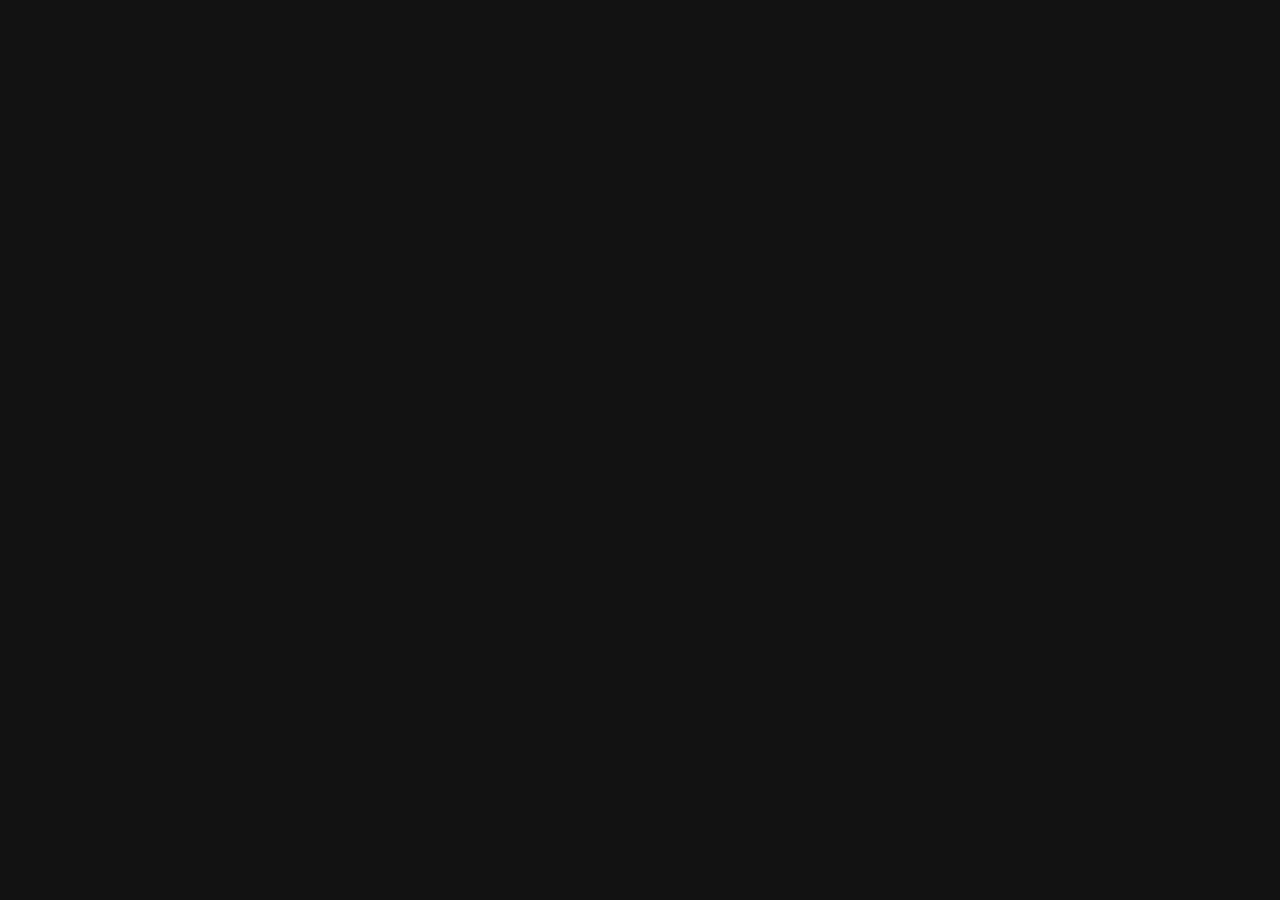
==== orbitop/ui/index.html @ 7d778b8b "feat: GTK-4-Hülle mit WebKit-Brücke, Einzelinstanz, Hintergrundbetrieb - app.py: check_runtime (Pake" ====
<!DOCTYPE html>
<!-- SPDX-License-Identifier: GPL-3.0-or-later -->
<!-- Copyright © 2026 zappelmann-sketch -->
<html>
<head>
<meta charset="utf-8">
<meta name="color-scheme" content="dark">
<!-- Nur eigene Dateien, kein Netz, keine Inline-Skripte. base-uri und form-action fallen nicht auf default-src zurück. -->
<meta http-equiv="Content-Security-Policy" content="default-src 'none'; script-src 'self'; style-src 'self'; font-src 'self'; img-src 'self' data:; connect-src 'none'; base-uri 'none'; form-action 'none'">
<title>orbitop</title>
<script src="app.js" defer></script>
</head>
<body>
<pre id="log"></pre>
</body>
</html>
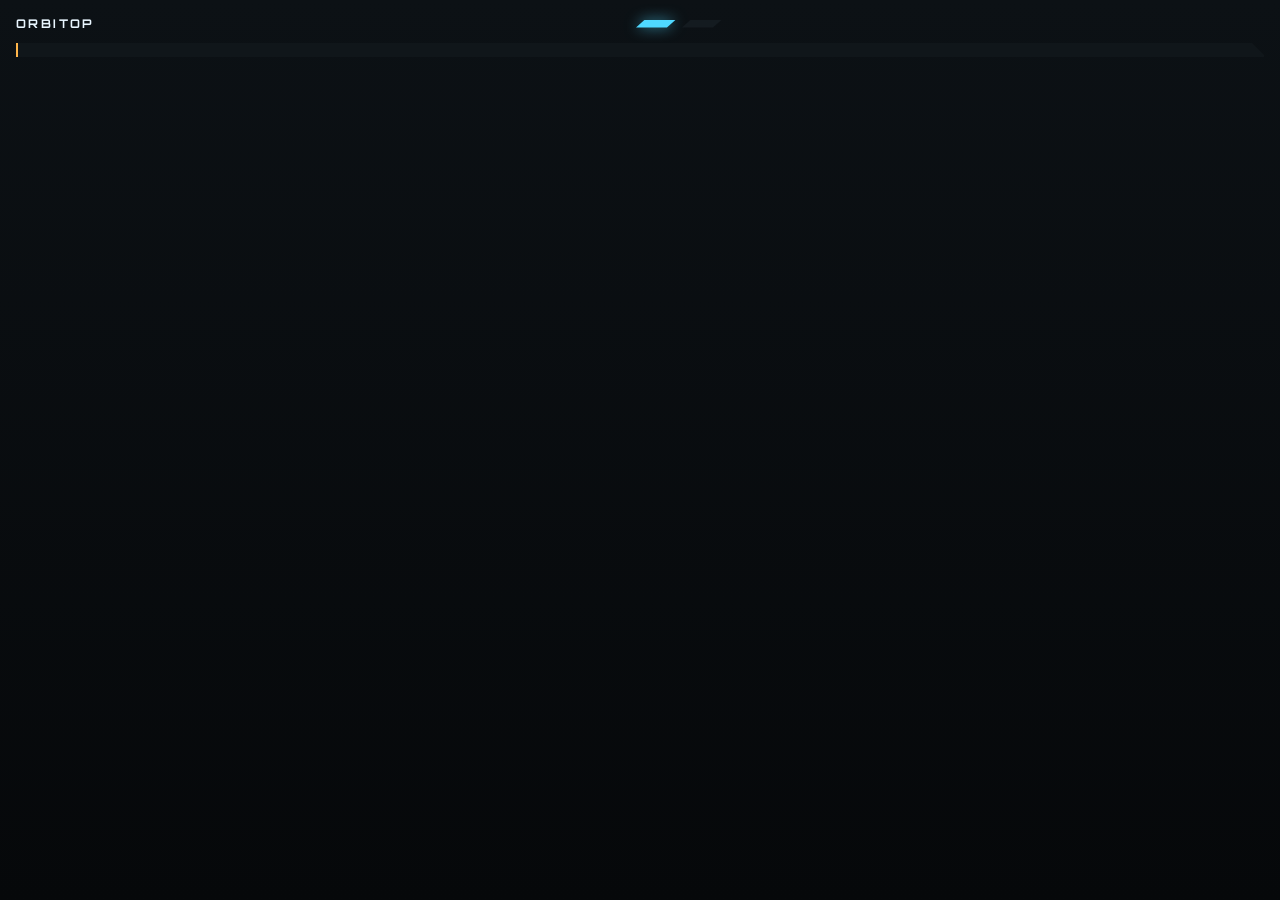
==== commit 1b6e9e49: "feat: Übersicht im Konsolen-Look mit Canvas-Flächendiagrammen - chart.js: drawArea (Verlauf, 1,8-px-" ====
--- a/orbitop/ui/index.html
+++ b/orbitop/ui/index.html
@@ -8,9 +8,9 @@
 <!-- Nur eigene Dateien, kein Netz, keine Inline-Skripte. base-uri und form-action fallen nicht auf default-src zurück. -->
 <meta http-equiv="Content-Security-Policy" content="default-src 'none'; script-src 'self'; style-src 'self'; font-src 'self'; img-src 'self' data:; connect-src 'none'; base-uri 'none'; form-action 'none'">
 <title>orbitop</title>
+<link rel="stylesheet" href="style.css">
+<script src="chart.js" defer></script>
 <script src="app.js" defer></script>
 </head>
-<body>
-<pre id="log"></pre>
-</body>
+<body></body>
 </html>
--- a/orbitop/ui/style.css
+++ b/orbitop/ui/style.css
@@ -0,0 +1,177 @@
+/* SPDX-License-Identifier: GPL-3.0-or-later */
+/* Copyright © 2026 zappelmann-sketch */
+/* Look „Raumstation-Konsole mit Cockpit-Schrift“ nach docs/superpowers/specs/entwuerfe/uebersicht.html. Immer dunkel. */
+
+@font-face {
+  font-family: Orbitron;
+  src: url("fonts/Orbitron.ttf") format("truetype");
+  font-weight: 400 900;
+  font-display: block;
+}
+@font-face {
+  font-family: Oxanium;
+  src: url("fonts/Oxanium.ttf") format("truetype");
+  font-weight: 200 800;
+  font-display: block;
+}
+
+:root {
+  --ink: #e9f6ff;
+  --mut: #6f8b98;
+  --amber: #ffb54a;
+  --cyan: #4fd8ff;
+  color-scheme: dark;
+}
+[hidden] { display: none !important; }
+html { background: #06080a; }
+body {
+  margin: 0;
+  min-height: 100vh;
+  box-sizing: border-box;
+  padding: 16px;
+  background: linear-gradient(180deg, #0c1115, #06080a) fixed;
+  color: var(--ink);
+  font: 13px Oxanium, system-ui, sans-serif;
+}
+button { font: inherit; color: inherit; border: 0; background: none; cursor: pointer; }
+button:focus-visible { outline: 2px solid var(--ink); outline-offset: 2px; }
+
+/* Namen und Beschriftungen aus dem System: eigene Schreibrichtung */
+.nm, .aside, .kv span, .lg span { unicode-bidi: isolate; }
+
+/* ---- Kopfzeile ---- */
+.hdr { display: flex; align-items: center; gap: 14px; margin-bottom: 12px; }
+.brand { font-family: Orbitron, sans-serif; font-weight: 700; letter-spacing: .2em; font-size: 12px; }
+.tabs { display: flex; gap: 6px; margin: 0 auto; }
+.s { color: var(--mut); font-size: 11.5px; font-variant-numeric: tabular-nums; }
+
+/* Reiter und Chips: Form auf ::before, damit Leuchten und Fokusrahmen nicht abgeschnitten werden */
+.tab, .chip { position: relative; z-index: 0; }
+.tab::before, .chip::before { content: ""; position: absolute; inset: 0; z-index: -1; }
+.tab {
+  padding: 4px 20px;
+  letter-spacing: .16em;
+  text-transform: uppercase;
+  font-weight: 600;
+  font-size: 11.5px;
+  color: var(--mut);
+}
+.tab::before { background: #141b20; clip-path: polygon(9px 0, 100% 0, calc(100% - 9px) 100%, 0 100%); }
+.tab:hover { color: var(--ink); }
+.tab.on { color: #04161d; filter: drop-shadow(0 0 7px rgba(79, 216, 255, .6)); }
+.tab.on::before { background: var(--cyan); }
+
+/* ---- Lastzeile ---- */
+.strip {
+  display: flex;
+  gap: 8px;
+  align-items: center;
+  margin-bottom: 12px;
+  padding: 7px 14px;
+  background: #10161a;
+  clip-path: polygon(0 0, calc(100% - 12px) 0, 100% 12px, 100% 100%, 0 100%);
+  border-left: 2px solid var(--amber);
+}
+.strip .lbl { letter-spacing: .14em; text-transform: uppercase; font-size: 11px; color: var(--amber); font-weight: 600; }
+.chips { display: flex; gap: 8px; flex-wrap: wrap; }
+.chip { padding: 3px 12px; font-variant-numeric: tabular-nums; }
+.chip::before { background: #1a232a; clip-path: polygon(6px 0, 100% 0, calc(100% - 6px) 100%, 0 100%); }
+.chip:hover::before { background: #24313a; }
+.chip b { color: #fff; font-weight: 600; }
+.strip .hint { margin-left: auto; }
+
+/* ---- Kacheln ---- */
+.grid { display: grid; grid-template-columns: repeat(4, minmax(0, 1fr)); gap: 12px; }
+@media (max-width: 1299px) { .grid { grid-template-columns: repeat(3, minmax(0, 1fr)); } }
+@media (max-width: 999px) { .grid { grid-template-columns: repeat(2, minmax(0, 1fr)); } }
+
+/* Rahmen = äußere Fläche mit Farbverlauf, innen 1 px kleiner, beide mit abgeschrägten Ecken; --c setzt app.js */
+.tile {
+  --c: var(--cyan);
+  padding: 1px;
+  background: linear-gradient(135deg, var(--c) 0%, color-mix(in srgb, var(--c) 30%, transparent) 30%,
+                              rgba(255, 255, 255, .06) 60%, color-mix(in srgb, var(--c) 35%, transparent) 100%);
+  clip-path: polygon(0 0, calc(100% - 18px) 0, 100% 18px, 100% 100%, 18px 100%, 0 calc(100% - 18px));
+}
+.in {
+  box-sizing: border-box;
+  height: 100%;
+  display: flex;
+  flex-direction: column;
+  gap: 7px;
+  padding: 11px 13px 13px;
+  background: linear-gradient(180deg, #121a1f, #0b1013);
+  clip-path: polygon(0 0, calc(100% - 17.5px) 0, 100% 17.5px, 100% 100%, 17.5px 100%, 0 calc(100% - 17.5px));
+}
+.head { display: flex; justify-content: space-between; align-items: flex-end; gap: 10px; }
+.who { min-width: 0; }
+.t {
+  font-weight: 600;
+  font-size: 11px;
+  letter-spacing: .16em;
+  text-transform: uppercase;
+  color: color-mix(in srgb, var(--c) 70%, #dfefff);
+  white-space: nowrap;
+  overflow: hidden;
+  text-overflow: ellipsis;
+}
+.v {
+  font-family: Orbitron, sans-serif;
+  font-weight: 700;
+  font-size: 22px;
+  line-height: 1.1;
+  color: #f2fbff;
+  white-space: nowrap;
+  text-shadow: 0 0 14px color-mix(in srgb, var(--c) 55%, transparent);
+}
+.head .aside { text-align: right; white-space: nowrap; }
+
+.seg { display: flex; gap: 2px; }
+.seg b { flex: 1; height: 6px; background: #1a2329; }
+.seg b.on { background: var(--c); box-shadow: 0 0 6px color-mix(in srgb, var(--c) 70%, transparent); }
+.seg b.hot { background: var(--amber); box-shadow: 0 0 6px rgba(255, 181, 74, .7); }
+
+/* Diagrammfläche mit feiner Rasterlinien-Textur; Gitter, Kurven und Punkt zeichnet chart.js */
+.plot {
+  position: relative;
+  overflow: hidden;
+  background: repeating-linear-gradient(0deg, rgba(120, 200, 255, .035) 0 2px, transparent 2px 4px), #070b0d;
+  border-left: 2px solid color-mix(in srgb, var(--c) 65%, transparent);
+}
+.plot canvas { display: block; width: 100%; height: 92px; }
+.plot.mini canvas { height: 32px; }
+.cap { position: absolute; left: 7px; top: 3px; font-size: 10px; color: var(--mut); letter-spacing: .06em; }
+
+/* CPU-Threads: bis 8 als Mini-Diagramme, sonst als Balkenreihe (Höhe --v in %, per CSSOM) */
+.cores { display: grid; grid-template-columns: repeat(4, minmax(0, 1fr)); gap: 4px; }
+.bars {
+  display: flex;
+  align-items: flex-end;
+  gap: 2px;
+  height: 32px;
+  background: repeating-linear-gradient(0deg, rgba(120, 200, 255, .035) 0 2px, transparent 2px 4px), #070b0d;
+  border-left: 2px solid color-mix(in srgb, var(--c) 65%, transparent);
+}
+.bars i {
+  flex: 1;
+  min-height: 1px;
+  height: calc(var(--v, 0) * 1%);
+  background: var(--c);
+  box-shadow: 0 0 5px color-mix(in srgb, var(--c) 60%, transparent);
+}
+.bars i.hot { background: var(--amber); box-shadow: 0 0 5px rgba(255, 181, 74, .6); }
+
+.lg { display: flex; gap: 10px; font-size: 11px; color: #b9cad4; flex-wrap: wrap; }
+.lg i { display: inline-block; width: 10px; height: 3px; vertical-align: middle; margin-right: 4px; }
+.lg .l0 i { background: var(--c); box-shadow: 0 0 5px var(--c); }
+.lg .l1 i { background: var(--c2); box-shadow: 0 0 5px var(--c2); }
+.lg .l2 i { background: var(--c3); box-shadow: 0 0 5px var(--c3); }
+
+.kv { display: grid; grid-template-columns: auto 1fr; gap: 2px 10px; font-size: 12px; font-variant-numeric: tabular-nums; }
+.kv span:nth-child(odd) { color: var(--mut); }
+.kv.dev { font-size: 11px; padding-top: 6px; border-top: 1px solid rgba(120, 200, 255, .08); color: #b9cad4; }
+
+/* ---- Fußzeile ---- */
+.foot { margin-top: 12px; color: var(--mut); font-size: 11.5px; }
+.foot p { margin: 0 0 4px; }
+.foot .hint { padding-left: 8px; border-left: 2px solid var(--amber); color: #cdbb98; }
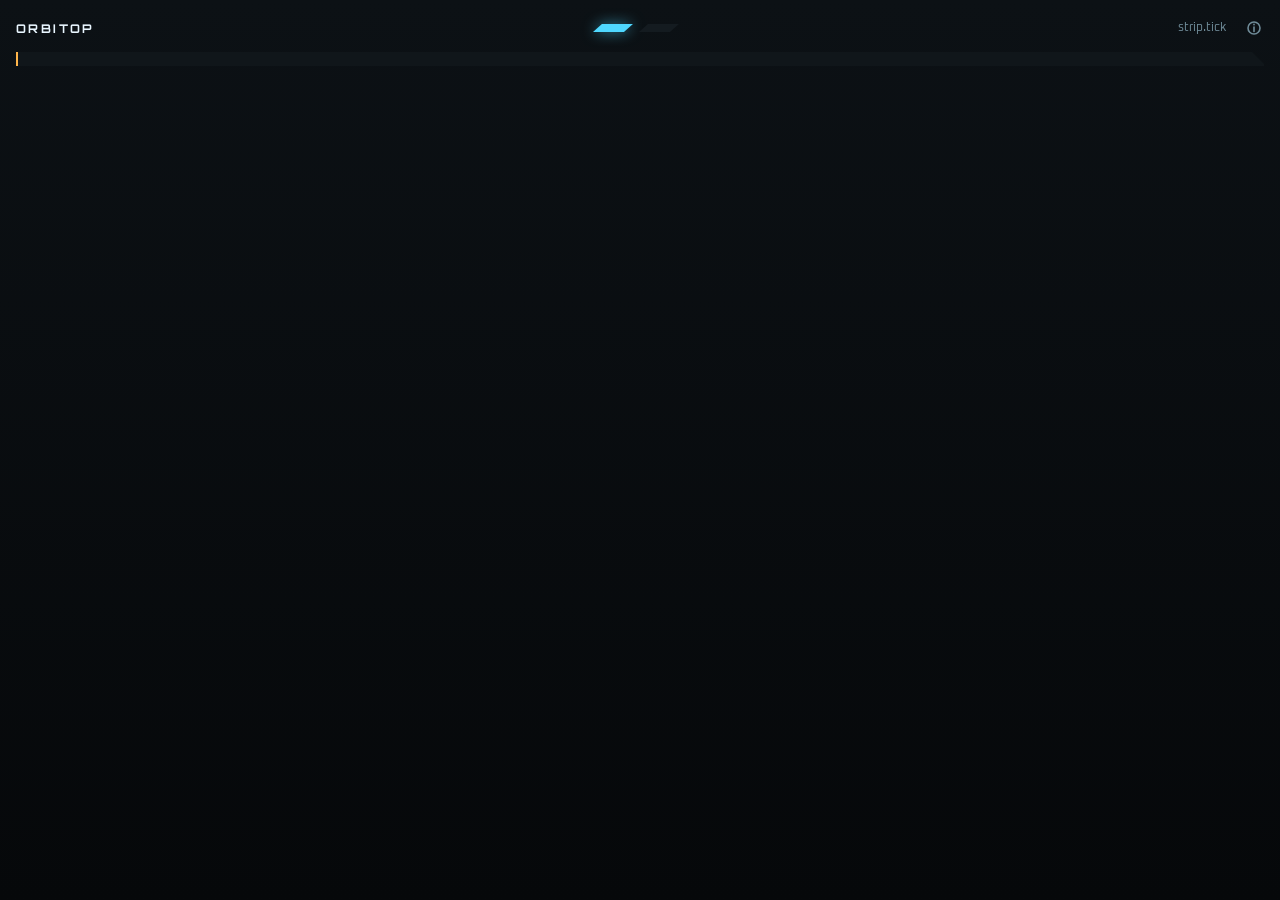
==== commit 21d4aa89: "refactor: Oberfläche lädt als ES-Module app.js und chart.js liegen jetzt als Module in orbitop/ui/js" ====
--- a/orbitop/ui/index.html
+++ b/orbitop/ui/index.html
@@ -9,8 +9,7 @@
 <meta http-equiv="Content-Security-Policy" content="default-src 'none'; script-src 'self'; style-src 'self'; font-src 'self'; img-src 'self' data:; connect-src 'none'; base-uri 'none'; form-action 'none'">
 <title>orbitop</title>
 <link rel="stylesheet" href="style.css">
-<script src="chart.js" defer></script>
-<script src="app.js" defer></script>
+<script type="module" src="js/main.js"></script>
 </head>
 <body></body>
 </html>
--- a/orbitop/ui/style.css
+++ b/orbitop/ui/style.css
@@ -1,6 +1,7 @@
 /* SPDX-License-Identifier: GPL-3.0-or-later */
 /* Copyright © 2026 zappelmann-sketch */
-/* Look „Raumstation-Konsole mit Cockpit-Schrift“ nach docs/superpowers/specs/entwuerfe/uebersicht.html. Immer dunkel. */
+/* Look „Raumstation-Konsole mit Cockpit-Schrift“ nach docs/superpowers/specs/entwuerfe/{uebersicht,prozesse}.html.
+   Immer dunkel. */
 
 @font-face {
   font-family: Orbitron;
@@ -20,6 +21,7 @@
   --mut: #6f8b98;
   --amber: #ffb54a;
   --cyan: #4fd8ff;
+  --red: #ff5f7a;
   color-scheme: dark;
 }
 [hidden] { display: none !important; }
@@ -38,6 +40,7 @@
 
 /* Namen und Beschriftungen aus dem System: eigene Schreibrichtung */
 .nm, .aside, .kv span, .lg span { unicode-bidi: isolate; }
+.kv span, .lg span, .dev .nm { overflow-wrap: anywhere; } /* lange Namen ohne Leerzeichen sprengen sonst die Kachel */
 
 /* ---- Kopfzeile ---- */
 .hdr { display: flex; align-items: center; gap: 14px; margin-bottom: 12px; }
@@ -45,9 +48,14 @@
 .tabs { display: flex; gap: 6px; margin: 0 auto; }
 .s { color: var(--mut); font-size: 11.5px; font-variant-numeric: tabular-nums; }
 
-/* Reiter und Chips: Form auf ::before, damit Leuchten und Fokusrahmen nicht abgeschnitten werden */
-.tab, .chip { position: relative; z-index: 0; }
-.tab::before, .chip::before { content: ""; position: absolute; inset: 0; z-index: -1; }
+/* Reiter, Chips und Knöpfe: Form auf ::before, damit Leuchten und Fokusrahmen nicht abgeschnitten werden */
+.tab, .chip, .btn, .filters button { position: relative; z-index: 0; }
+.tab::before, .chip::before, .btn::before, .filters button::before {
+  content: "";
+  position: absolute;
+  inset: 0;
+  z-index: -1;
+}
 .tab {
   padding: 4px 20px;
   letter-spacing: .16em;
@@ -73,20 +81,21 @@
   border-left: 2px solid var(--amber);
 }
 .strip .lbl { letter-spacing: .14em; text-transform: uppercase; font-size: 11px; color: var(--amber); font-weight: 600; }
-.chips { display: flex; gap: 8px; flex-wrap: wrap; }
+.chips { display: flex; flex: 1; min-width: 0; gap: 8px; flex-wrap: wrap; }
 .chip { padding: 3px 12px; font-variant-numeric: tabular-nums; }
 .chip::before { background: #1a232a; clip-path: polygon(6px 0, 100% 0, calc(100% - 6px) 100%, 0 100%); }
 .chip:hover::before { background: #24313a; }
-.chip b { color: #fff; font-weight: 600; }
+.chip b { color: #fff; font-weight: 600; overflow-wrap: anywhere; }
 .strip .hint { margin-left: auto; }
+.strip .lbl, .strip .hint { white-space: nowrap; }
 
 /* ---- Kacheln ---- */
 .grid { display: grid; grid-template-columns: repeat(4, minmax(0, 1fr)); gap: 12px; }
-@media (max-width: 1299px) { .grid { grid-template-columns: repeat(3, minmax(0, 1fr)); } }
-@media (max-width: 999px) { .grid { grid-template-columns: repeat(2, minmax(0, 1fr)); } }
+@media (width < 1300px) { .grid { grid-template-columns: repeat(3, minmax(0, 1fr)); } }
+@media (width < 1000px) { .grid { grid-template-columns: repeat(2, minmax(0, 1fr)); } }
 
 /* Rahmen = äußere Fläche mit Farbverlauf, innen 1 px kleiner, beide mit abgeschrägten Ecken; --c setzt app.js */
-.tile {
+.tile, .frame {
   --c: var(--cyan);
   padding: 1px;
   background: linear-gradient(135deg, var(--c) 0%, color-mix(in srgb, var(--c) 30%, transparent) 30%,
@@ -104,7 +113,7 @@
   clip-path: polygon(0 0, calc(100% - 17.5px) 0, 100% 17.5px, 100% 100%, 17.5px 100%, 0 calc(100% - 17.5px));
 }
 .head { display: flex; justify-content: space-between; align-items: flex-end; gap: 10px; }
-.who { min-width: 0; }
+.who { flex: 1 1 0; min-width: 0; } /* Titel kürzt zuerst; aside behält seine Breite bis zur Hälfte */
 .t {
   font-weight: 600;
   font-size: 11px;
@@ -124,34 +133,45 @@
   white-space: nowrap;
   text-shadow: 0 0 14px color-mix(in srgb, var(--c) 55%, transparent);
 }
-.head .aside { text-align: right; white-space: nowrap; }
+.head .aside {
+  max-width: 50%;
+  min-width: 0;
+  overflow: hidden;
+  text-overflow: ellipsis;
+  text-align: right;
+  white-space: nowrap;
+}
 
 .seg { display: flex; gap: 2px; }
 .seg b { flex: 1; height: 6px; background: #1a2329; }
 .seg b.on { background: var(--c); box-shadow: 0 0 6px color-mix(in srgb, var(--c) 70%, transparent); }
 .seg b.hot { background: var(--amber); box-shadow: 0 0 6px rgba(255, 181, 74, .7); }
 
-/* Diagrammfläche mit feiner Rasterlinien-Textur; Gitter, Kurven und Punkt zeichnet chart.js */
-.plot {
-  position: relative;
-  overflow: hidden;
+/* Diagrammfläche mit feiner Rasterlinien-Textur; Gitter, Kurven und Punkt zeichnet chart.js. Das Gitter (SVG) liegt
+   unter der Canvas der Kurven: so lässt sich das Kurvenbild verschieben, während das Gitter stehen bleibt. */
+.plot, .bars {
   background: repeating-linear-gradient(0deg, rgba(120, 200, 255, .035) 0 2px, transparent 2px 4px), #070b0d;
   border-left: 2px solid color-mix(in srgb, var(--c) 65%, transparent);
 }
-.plot canvas { display: block; width: 100%; height: 92px; }
+.plot { position: relative; overflow: hidden; }
+.plot canvas { position: relative; display: block; width: 100%; height: 92px; }
+.plot .gridlines { position: absolute; top: 0; left: 0; width: 100%; height: 100%; }
+.plot .gridlines path { fill: none; stroke: rgba(120, 200, 255, .09); stroke-width: 1; }
 .plot.mini canvas { height: 32px; }
-.cap { position: absolute; left: 7px; top: 3px; font-size: 10px; color: var(--mut); letter-spacing: .06em; }
+.cap {
+  position: absolute;
+  z-index: 1; /* über Gitter und Canvas, die positioniert sind */
+  left: 7px;
+  top: 3px;
+  font-size: 10px;
+  color: var(--mut);
+  letter-spacing: .06em;
+  text-transform: uppercase;
+}
 
 /* CPU-Threads: bis 8 als Mini-Diagramme, sonst als Balkenreihe (Höhe --v in %, per CSSOM) */
 .cores { display: grid; grid-template-columns: repeat(4, minmax(0, 1fr)); gap: 4px; }
-.bars {
-  display: flex;
-  align-items: flex-end;
-  gap: 2px;
-  height: 32px;
-  background: repeating-linear-gradient(0deg, rgba(120, 200, 255, .035) 0 2px, transparent 2px 4px), #070b0d;
-  border-left: 2px solid color-mix(in srgb, var(--c) 65%, transparent);
-}
+.bars { display: flex; align-items: flex-end; gap: 2px; height: 32px; }
 .bars i {
   flex: 1;
   min-height: 1px;
@@ -167,11 +187,266 @@
 .lg .l1 i { background: var(--c2); box-shadow: 0 0 5px var(--c2); }
 .lg .l2 i { background: var(--c3); box-shadow: 0 0 5px var(--c3); }
 
-.kv { display: grid; grid-template-columns: auto 1fr; gap: 2px 10px; font-size: 12px; font-variant-numeric: tabular-nums; }
+.kv {
+  display: grid;
+  grid-template-columns: fit-content(50%) minmax(0, 1fr); /* ein langer Name nimmt höchstens die Hälfte */
+  gap: 2px 10px;
+  font-size: 12px;
+  font-variant-numeric: tabular-nums;
+}
 .kv span:nth-child(odd) { color: var(--mut); }
-.kv.dev { font-size: 11px; padding-top: 6px; border-top: 1px solid rgba(120, 200, 255, .08); color: #b9cad4; }
+/* Geräte-Tabelle: dezent wie die kv-Liste, Spaltenköpfe in Muted-Ink */
+.dev {
+  border-collapse: collapse;
+  border-top: 1px solid rgba(120, 200, 255, .08);
+  font-size: 11px;
+  font-variant-numeric: tabular-nums;
+  color: #b9cad4;
+}
+.dev th, .dev td { padding: 1px 10px 1px 0; text-align: left; font-weight: 400; vertical-align: top; }
+.dev thead th { padding-top: 6px; color: var(--mut); }
+.dev .nm { color: var(--mut); }
 
 /* ---- Fußzeile ---- */
 .foot { margin-top: 12px; color: var(--mut); font-size: 11.5px; }
+.foot.off { display: none; }
 .foot p { margin: 0 0 4px; }
 .foot .hint { padding-left: 8px; border-left: 2px solid var(--amber); color: #cdbb98; }
+
+/* ---- Kopfzeile: Info-Knopf ---- */
+.info { display: grid; place-items: center; width: 24px; height: 24px; color: var(--mut); }
+.info:hover { color: var(--ink); }
+.info svg { width: 16px; height: 16px; }
+.info path, .st path, .notice path { fill: none; stroke: currentColor; stroke-width: 1.6; stroke-linecap: round; }
+
+/* ---- Prozesse (entwuerfe/prozesse.html) ---- */
+.procs {
+  display: grid;
+  /* Liste, Trenner (die frühere Lücke), Detail; Anteile --list/--detail setzt app.js. Die Mindestbreiten gelten auch,
+     wenn ein gespeicherter Anteil im schmaleren Fenster nicht passt. */
+  grid-template-columns: minmax(360px, var(--list, 1.55fr)) 12px minmax(300px, var(--detail, 1fr));
+  grid-template-rows: minmax(0, 1fr);
+  gap: 12px 0;
+  height: calc(100vh - 68px); /* Kopfzeile und Rand; Tabelle und Detail rollen innen */
+  min-height: 460px;
+}
+.procs .in { gap: 8px; }
+/* Schmal: Tabelle (Standardspalten 910 px) über dem Detail, die Seite rollt senkrecht */
+@media (width < 1100px) {
+  .procs { grid-template-columns: minmax(0, 1fr); grid-template-rows: none; height: auto; }
+  .list .scroll { flex: none; height: 60vh; min-height: 240px; }
+  .split { display: none; }
+}
+/* Trenner: ruhig ein kurzer Strich, beim Zeigen heller, beim Ziehen und bei Fokus in voller Höhe Cyan */
+.split { position: relative; cursor: col-resize; touch-action: none; }
+.split::after { content: ""; position: absolute; left: 5px; top: calc(50% - 16px); width: 2px; height: 32px; background: #24323b; }
+.split:hover::after { background: var(--mut); }
+.split:focus-visible { outline: none; }
+.split:focus-visible::after, .split.on::after { top: 0; height: 100%; background: var(--cyan); }
+/* Beim Ziehen: keine Textauswahl; an Griff und Trenner bleibt der Zeiger für die Breite */
+[data-drag], [data-drag] * { -webkit-user-select: none; user-select: none; }
+[data-drag="width"], [data-drag="width"] *, [data-drag="split"], [data-drag="split"] * { cursor: col-resize !important; }
+.bar2 { display: flex; gap: 10px; align-items: center; }
+.search {
+  flex: 1;
+  min-width: 0;
+  padding: 5px 10px;
+  font: inherit;
+  color: var(--ink);
+  background: #070b0d;
+  border: 0;
+  border-left: 2px solid var(--cyan);
+  border-radius: 0;
+}
+.search::placeholder { color: var(--mut); }
+.search:focus-visible { outline: 2px solid var(--ink); outline-offset: 2px; }
+.filters { display: flex; gap: 4px; }
+.filters button { padding: 3px 10px; font-size: 11px; letter-spacing: .08em; color: var(--mut); white-space: nowrap; }
+.filters button::before { background: #141b20; clip-path: polygon(5px 0, 100% 0, calc(100% - 5px) 100%, 0 100%); }
+.filters button:hover, .filters button[aria-pressed="true"] { color: var(--ink); }
+.filters button[aria-pressed="true"]::before { background: #24323b; }
+
+.scroll { flex: 1; min-height: 0; overflow: auto; }
+/* Breiten setzt app.js per CSSOM auf col und table */
+.ptable { table-layout: fixed; border-collapse: collapse; font-variant-numeric: tabular-nums; }
+.ptable th {
+  position: sticky;
+  top: 0;
+  z-index: 1;
+  padding: 5px 6px;
+  text-align: left;
+  overflow: hidden; /* schmale Spalten: der Kopf darf in den Innenabstand, nicht in die Nachbarspalte */
+  background: #111920;
+  border-bottom: 1px solid #1f2a31;
+}
+.ptable th button {
+  font-weight: 500;
+  font-size: 10.5px;
+  letter-spacing: .12em;
+  text-transform: uppercase;
+  color: var(--mut);
+  white-space: nowrap;
+}
+.ptable th button:hover, .ptable th[aria-sort] button { color: var(--ink); }
+.ptable th button:focus-visible { outline-offset: -2px; } /* innen: die Zelle schneidet sonst den Ring ab */
+.ptable th[aria-sort] button::after { margin-left: 2px; letter-spacing: 0; } /* passt so auch in schmale Zahlenspalten */
+.ptable th[aria-sort="descending"] button::after { content: "▾"; }
+.ptable th[aria-sort="ascending"] button::after { content: "▴"; }
+/* Griff am rechten Rand jeder Kopfzelle: Strich erst beim Zeigen auf den Kopf, beim Ziehen Cyan */
+.grip { position: absolute; top: 0; right: 0; bottom: 0; width: 6px; cursor: col-resize; touch-action: none; }
+.grip::after { content: ""; position: absolute; top: 6px; bottom: 6px; right: 0; width: 1px; }
+.ptable thead:hover .grip::after { background: #24323b; }
+.ptable thead .grip:hover::after { background: var(--mut); }
+.ptable thead .grip.on::after { background: var(--cyan); }
+.ptable th.on button { color: var(--cyan); } /* Kopf, der gerade umgeordnet wird */
+/* Einfügemarke beim Umordnen, Lage setzt app.js per CSSOM */
+.drop {
+  position: fixed;
+  z-index: 2;
+  width: 2px;
+  margin-left: -1px;
+  background: var(--cyan);
+  box-shadow: 0 0 6px rgba(79, 216, 255, .6);
+  pointer-events: none;
+}
+.ptable .r { text-align: right; }
+.ptable td { padding: 6px; border-bottom: 1px solid #141c21; white-space: nowrap; overflow: hidden; text-overflow: ellipsis; }
+.ptable tbody tr { cursor: pointer; }
+.ptable tr.pad td { padding: 0; } /* Abstandszeile für nicht gezeichnete Zeilen, Höhe setzt app.js */
+.ptable tbody tr:hover td { background: rgba(255, 255, 255, .025); }
+.ptable tr.sel td { background: rgba(79, 216, 255, .10); }
+.ptable tr.sel td:first-child { box-shadow: inset 2px 0 0 var(--cyan); }
+.ptable tr:focus-visible { outline: 2px solid var(--ink); outline-offset: -2px; }
+.name b { font-weight: 600; }
+.name .s { margin-left: 6px; }
+
+/* Mini-Verlauf je Zeile (SVG), Farbe nach Zustand */
+.spark { display: block; width: 90px; height: 18px; color: var(--cyan); }
+.spark path:first-child { fill: currentColor; opacity: .25; }
+.spark path:last-child { fill: none; stroke: currentColor; stroke-width: 1.4; }
+.spark.warn { color: var(--amber); }
+.spark.bad { color: var(--red); }
+.spark.stop { color: #c48bff; }
+.spark.dead { color: var(--mut); }
+
+/* Zustand als Plakette mit Symbol und Text */
+.st {
+  display: inline-flex;
+  align-items: center;
+  gap: 6px;
+  padding: 2px 9px 2px 7px;
+  font-size: 11.5px;
+  white-space: nowrap;
+  clip-path: polygon(5px 0, 100% 0, calc(100% - 5px) 100%, 0 100%);
+}
+.st svg { flex: none; width: 12px; height: 12px; }
+.st.ok { background: rgba(61, 255, 168, .10); color: #8dffcb; }
+.st.idle, .st.dead { background: #162027; color: #9fb4bf; }
+.st.warn { background: rgba(255, 181, 74, .14); color: #ffc977; }
+.st.bad { background: rgba(255, 95, 122, .16); color: #ff9aac; }
+.st.stop { background: rgba(196, 139, 255, .14); color: #d8b8ff; }
+
+/* Detail */
+.detail .in { overflow-y: auto; }
+.dbody { display: contents; }
+.dhead { display: flex; justify-content: space-between; align-items: baseline; gap: 12px; margin-top: -6px; }
+.big {
+  flex: 1 1 0;
+  min-width: 0;
+  font-family: Orbitron, sans-serif;
+  font-weight: 700;
+  font-size: 19px;
+  text-shadow: 0 0 14px rgba(79, 216, 255, .5);
+  white-space: nowrap;
+  overflow: hidden;
+  text-overflow: ellipsis;
+}
+.dhead .s { max-width: 50%; white-space: nowrap; overflow: hidden; text-overflow: ellipsis; }
+.cmd {
+  margin-top: -6px;
+  overflow: hidden;
+  overflow-wrap: anywhere;
+  display: -webkit-box;
+  -webkit-box-orient: vertical;
+  -webkit-line-clamp: 3;
+}
+.cmd:empty { display: none; }
+.plot.proc canvas { height: 70px; }
+.detail .kv { margin: 2px 0; }
+.verdict {
+  padding: 9px 11px;
+  line-height: 1.45;
+  overflow-wrap: anywhere; /* Elternname aus dem System */
+  background: #10171b;
+  border-left: 2px solid #9fb4bf;
+}
+.verdict b { font-weight: 600; color: #fff; }
+.verdict.ok { background: rgba(61, 255, 168, .06); border-color: #3dffa8; }
+.verdict.ok b { color: #8dffcb; }
+.verdict.warn { background: rgba(255, 181, 74, .08); border-color: var(--amber); }
+.verdict.warn b { color: #ffc977; }
+.verdict.bad { background: rgba(255, 95, 122, .08); border-color: var(--red); }
+.verdict.bad b { color: #ff9aac; }
+.verdict.stop { background: rgba(196, 139, 255, .07); border-color: #c48bff; }
+.verdict.stop b { color: #d8b8ff; }
+.btns { display: flex; flex-wrap: wrap; gap: 8px; margin-top: 2px; }
+.btn, .switch { font-weight: 600; letter-spacing: .08em; font-size: 12px; }
+.btn { padding: 6px 16px; }
+.btn::before { clip-path: polygon(8px 0, 100% 0, calc(100% - 8px) 100%, 0 100%); }
+.btn.term { color: var(--amber); }
+.btn.term::before { background: #2a2014; box-shadow: inset 0 0 0 1px rgba(255, 181, 74, .5); }
+.btn.kill { color: var(--red); }
+.btn.kill::before { background: #2a1218; box-shadow: inset 0 0 0 1px rgba(255, 95, 122, .5); }
+.btn.plain::before { background: #1a232a; box-shadow: inset 0 0 0 1px rgba(255, 255, 255, .1); }
+.btn[aria-disabled="true"] { opacity: .4; cursor: not-allowed; }
+/* Lebt der Prozess 5 s nach „Beenden“ noch: einmal kurz pulsieren, danach bleibt der Bernstein-Rand */
+.btn.kill.alert::before { box-shadow: inset 0 0 0 2px var(--amber); }
+.btn.kill.alert { animation: pulse 1s ease-in-out 3; }
+@keyframes pulse { 50% { filter: drop-shadow(0 0 9px rgba(255, 181, 74, .95)); } }
+@media (prefers-reduced-motion: reduce) { .btn.kill.alert { animation: none; } }
+.detail p { margin: 0; }
+.reason { color: #cdbb98; }
+.reason:empty { display: none; }
+.notice { display: flex; gap: 8px; align-items: flex-start; padding: 7px 8px 7px 10px; background: #10181d; border-left: 2px solid var(--cyan); }
+.notice span { flex: 1; line-height: 1.4; }
+.notice .x { display: grid; place-items: center; width: 20px; height: 20px; color: var(--mut); }
+.notice .x:hover { color: var(--ink); }
+.notice svg { width: 10px; height: 10px; }
+
+/* Spaltenmenü: Rahmen wie die Kacheln, Einträge wie die Filterknöpfe; Lage setzt app.js per CSSOM */
+.menu { position: fixed; z-index: 3; min-width: 180px; }
+.menu .in { gap: 0; padding: 8px 8px 12px; max-height: calc(100vh - 16px); overflow-y: auto; }
+.menu button { display: flex; gap: 6px; padding: 4px 12px 4px 6px; font-size: 12px; text-align: left; white-space: nowrap; }
+.menu button::before { content: ""; flex: none; width: 12px; color: var(--cyan); }
+/* Zustand nennt aria-checked; leerer Alternativtext hält das Zeichen aus dem Namen (erste Zeile: Engines ohne „/“) */
+.menu [aria-checked="true"]::before { content: "✓"; content: "✓" / ""; }
+.menu button:hover, .menu button:focus-visible { background: #24323b; }
+.menu button:focus-visible { outline-offset: -2px; }
+.menu button[aria-disabled="true"] { opacity: .4; cursor: not-allowed; }
+.menu .sep { height: 1px; margin: 5px 0; background: #1f2a31; }
+
+/* ---- Dialoge ---- */
+dialog { width: min(480px, calc(100vw - 32px)); padding: 0; border: 0; background: none; color: var(--ink); overflow: visible; }
+dialog.about { width: min(680px, calc(100vw - 32px)); }
+dialog::backdrop { background: rgba(3, 5, 7, .72); }
+dialog .in { padding: 16px 18px 18px; gap: 12px; max-height: calc(100vh - 64px); overflow-y: auto; }
+dialog.kill .frame { --c: var(--red); }
+dialog h2, dialog h3, dialog p { margin: 0; }
+dialog p { line-height: 1.45; }
+dialog .brand { font-size: 14px; }
+.legend { display: grid; grid-template-columns: auto 1fr; gap: 8px 14px; align-items: start; font-size: 12px; color: #d6e4ec; }
+/* Schalter „Beim Anmelden starten“: Bahn wie .btn.plain, an wie der aktive Reiter; den Zustand nennt aria-checked */
+.switch { position: relative; display: flex; align-items: center; gap: 10px; align-self: flex-start; padding: 0; }
+.switch::before {
+  content: "";
+  flex: none;
+  width: 32px;
+  height: 16px;
+  background: #1a232a;
+  box-shadow: inset 0 0 0 1px rgba(255, 255, 255, .1);
+  clip-path: polygon(5px 0, 100% 0, calc(100% - 5px) 100%, 0 100%);
+}
+.switch::after { content: ""; position: absolute; left: 7px; top: calc(50% - 4px); width: 8px; height: 8px; background: var(--mut); }
+.switch[aria-checked="true"]::before { background: var(--cyan); }
+.switch[aria-checked="true"]::after { left: 17px; background: #04161d; }
+.switch[aria-disabled="true"] { opacity: .4; cursor: not-allowed; }
